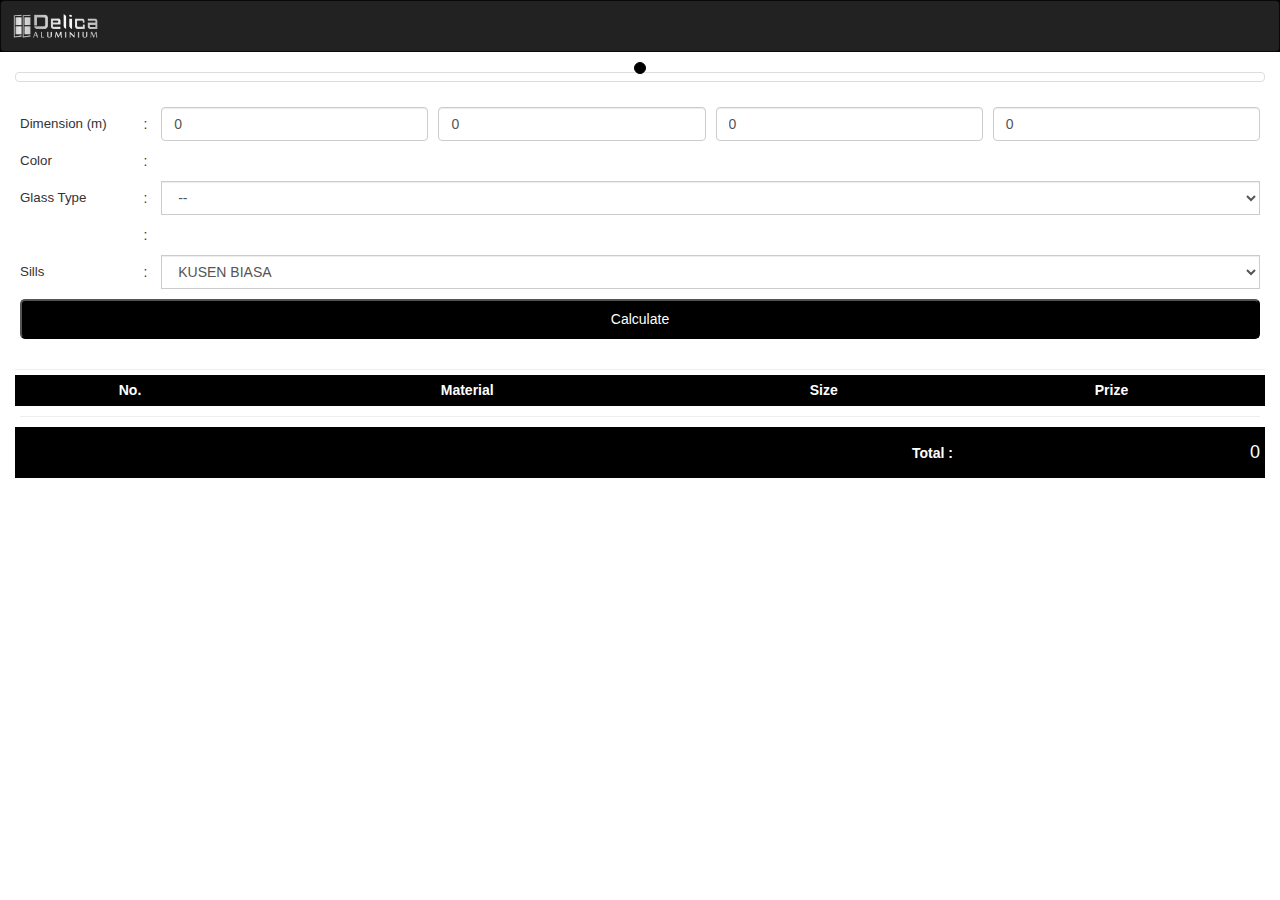
==== www/calculator.html @ e1403990 "fisrt commit" ====
<!DOCTYPE html>
<html lang="en">
<head>
    <meta charset="UTF-8">
    <meta name="viewport" content="width=device-width, initial-scale=1 maximum-scale=1 user-scalable=no">
    <meta name="mobile-web-app-capable" content="yes"><meta name="apple-mobile-web-app-capable" content="yes">
    <meta name="apple-touch-fullscreen" content="yes">

    <title>Calculator</title>
    <link rel="stylesheet" href="css/style.css">
    <link href="https://maxcdn.bootstrapcdn.com/font-awesome/4.7.0/css/font-awesome.min.css" rel="stylesheet">
    <link href="https://fonts.googleapis.com/css?family=Courgette" rel="stylesheet">
    <link rel="stylesheet" href="css/style.css">
    <link href="css/bootstrap.min.css" rel="stylesheet">
    <script src="js/jquery.min.js"></script>
    <script src="js/bootstrap.min.js"></script>
    <script src="js/routing.js"></script>
    <script src="js/app.js"></script>
    
</head>
<body onload="get_product_details();">
   
     <header>
        <nav class="navbar navbar-inverse">
          <div class="container-fluid">
            <div class="navbar-header">
              <a class="navbar-brand" href="index.html">
                <img alt="Logo-Delica" class="img-responsive" src="img/delica.png">
              </a>
            </div>
          </div>
        </nav>

     </header>
      <div class="container-fluid" id="calc">
      <h3 class="judul" id="protitle"> </h3>
       <div class="row">
           <div class="col-xs-12">
               <div class="thumbnail shadow">
                  <div id="myCarousel" class="carousel slide" data-ride="carousel">
                      <!-- Indicators -->
                      <ol class="carousel-indicators" id="indicat">
                        <li data-target="#myCarousel" data-slide-to="0" class="active"></li>
                      </ol>

                      <!-- Wrapper for slides -->
                      <div class="carousel-inner">
                        <div class="item active">
                          <img id="proimg" src="" alt="">
                        </div>
                          
                      </div>

                     
                    </div>
                </div>
           </div>
           <div class="col-xs-12">
              <form action="" id="hitung">
                  <div class="table">
                       <table>
                           <tr>
                               <th>Dimension (m)</th>
                               <td>:</td>
                               <td> 
            <input type="text" name="twidth" id="twidth" class="form-control" value="0" placeholder="Width">
                                </td>
                               <td>
            <input type="text" name="theight" id="theight" class="form-control" value="0" placeholder="Height">
                               </td>
                               <td>
            <input type="text" name="theightkm" id="theightkm" class="form-control" value="0" placeholder="Fixed-Top">
                               </td>
                               <td>
            <input type="text" name="theightkm1" id="theightkm1" class="form-control" value="0" placeholder="Fixed-Bot">
                               </td>
                           </tr>
                           <tr>
                               <th>Color</th>
                               <td>:</td>
                               <td colspan="4">
                                   <div class="input-group" id="colorbox">
                                       
                                   </div>
                               </td>
                           </tr>
                           <tr>
                               <th>Glass Type</th>
                               <td>:</td>
                               <td colspan="4">
                                   <div class="input-group">
                                       <select name="cglass" id="cglasstype" class="form-control">
                                           <option value=""> -- </option>
                                           <option value="SINGLE"> SINGLE </option>
                                           <option value="DOUBLE"> DOUBLE </option>
                                           <option value="TRIPLE"> TRIPLE </option>
                                       </select>
                                   </div>
                               </td>
                           </tr>
                           
                           <tr>
                               <th> </th>
                               <td>:</td>
                               <td colspan="4">
                                   <div class="input-group" id="glassbox">

                                   </div>
                               </td>
                           </tr>
                           
                           <tr>
                               <th>Sills</th>
                               <td>:</td>
                               <td colspan="4">
                                   <div class="input-group">
                                       <select name="csills" id="csills" class="form-control">
                                           <option value="KUSEN"> KUSEN BIASA </option>
                                           <option value="SAYAP"> KUSEN SAYAP </option>
                                       </select>
                                   </div>
                               </td>
                           </tr>
                           <tr>
                               <td colspan="6">
<!--                                   <a href="#" type="submit">Calculate</a>-->
                                   <button id="submit" type="button"> Calculate </button>
                               </td>
                           </tr>
                       </table>
                   </div>
              </form>
               
           </div>
        </div>
        <hr>

         <div class="row">
            <div class="col-xs-12">
<!--                <h4><u>Result</u></h4>-->
                <style>
                    #result{
                        border: none;
                    }
                    #material_table th{
                        width: 100%:
                    }
                    #material_table th{
                        text-align: center;
                        color: white;
                        background: black;
                        padding: 5px;
                    }
                    #material_table td{
                        border-top: 1px solid black;
                    }
                    #material_table #total td{
                        color: white;
                        background: black;
                        padding: 5px;
                        font-weight: bold;
                    }
                </style>
                <div class="table table-responsive" id="result">
                    <table id="material_table">
                        
                      <thead>
                        <tr>
                            <th>No.</th>
                            <th>Material</th>
                            <th>Size</th>
                            <th>Prize</th>
                        </tr>
                       </thead>
                                               
                        <tr>
                            <td colspan="5"><hr></td>
                        </tr>

                        <tfoot>
                        <tr id="total">
                            <td class="text-right" colspan="3">Total :</td>
                            <td class="text-right"> <h4 id="htotal">0</h4> </td>
                        </tr>    
                        </tfoot>
                        
                    </table>
                </div>
            </div>
        </div>
          
          
       </div>
    
    
</body>
</html>
---- www/css/style.css ----
header{
    background-color: black !important;
    margin: 0;
    height: auto;
}
header nav a{
    width: 110px;
    padding: 10px !important;
    height: auto;
}
header .navbar{
    margin-bottom: 0 !important;
}
.judul span{
    font-family: 'Courgette', cursive;
}
.judul{
    font-family: 'Arial';
    font-size: 16pt;
    font-weight: normal;
}

/*Edited*/
#kat a span{
    float: right;
    padding-right: 10px;
    color: grey;
}
#kat .caption .judul{
    margin-top: 0;
}
#kat .caption p{
    margin: 0;
}
#kat .caption a{
    text-decoration: none;
    color: black;
    font-size: 9pt;
    display: block;
}
.list-group-item{
    border-radius: 0 !important;
}
#kat .detail h4{
    padding-top: 5px;
}
/*End Edited*/


hr{
    margin: 5px 0 !important;
}
#indicat{
    bottom: -12px;
}
#indicat li{
    border: 1px solid #000;
}
#indicat .active{
    background-color: #000;
}
#hitung a{
    display: block;
    background-color: black;
    color: white;
    text-align: center;
    border-radius: 5px;
    padding: 8px;
    text-decoration: none;
}

#submit{
    display: block;
    background-color: black;
    color: white;
    text-align: center;
    border-radius: 5px;
    padding: 8px;
    text-decoration: none;
    width: 100%;
}

#hitung table tr td{
    padding: 5px;
}
#hitung table tr .input-group{
    width: 100%;
}
#hitung table tr th{
    font-size: 10pt;
    font-weight: normal;
    padding: 5px;
}
#result tr td{
    padding: 5px;
}
table{
    width: 100%;
}
---- www/css/style.css ----
header{
    background-color: black !important;
    margin: 0;
    height: auto;
}
header nav a{
    width: 110px;
    padding: 10px !important;
    height: auto;
}
header .navbar{
    margin-bottom: 0 !important;
}
.judul span{
    font-family: 'Courgette', cursive;
}
.judul{
    font-family: 'Arial';
    font-size: 16pt;
    font-weight: normal;
}

/*Edited*/
#kat a span{
    float: right;
    padding-right: 10px;
    color: grey;
}
#kat .caption .judul{
    margin-top: 0;
}
#kat .caption p{
    margin: 0;
}
#kat .caption a{
    text-decoration: none;
    color: black;
    font-size: 9pt;
    display: block;
}
.list-group-item{
    border-radius: 0 !important;
}
#kat .detail h4{
    padding-top: 5px;
}
/*End Edited*/


hr{
    margin: 5px 0 !important;
}
#indicat{
    bottom: -12px;
}
#indicat li{
    border: 1px solid #000;
}
#indicat .active{
    background-color: #000;
}
#hitung a{
    display: block;
    background-color: black;
    color: white;
    text-align: center;
    border-radius: 5px;
    padding: 8px;
    text-decoration: none;
}

#submit{
    display: block;
    background-color: black;
    color: white;
    text-align: center;
    border-radius: 5px;
    padding: 8px;
    text-decoration: none;
    width: 100%;
}

#hitung table tr td{
    padding: 5px;
}
#hitung table tr .input-group{
    width: 100%;
}
#hitung table tr th{
    font-size: 10pt;
    font-weight: normal;
    padding: 5px;
}
#result tr td{
    padding: 5px;
}
table{
    width: 100%;
}
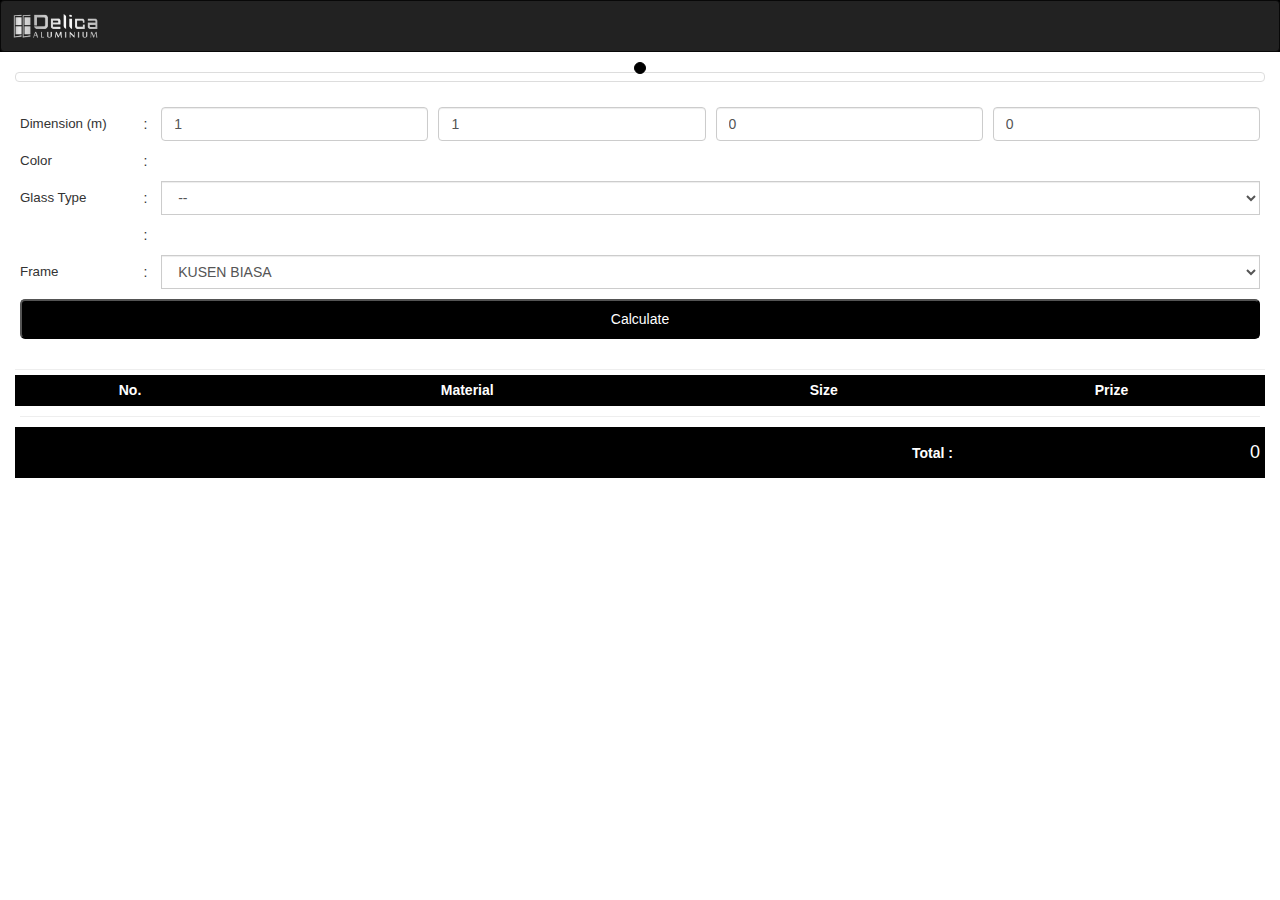
==== commit 19adee4c: "latest Commit" ====
--- a/www/calculator.html
+++ b/www/calculator.html
@@ -18,7 +18,7 @@
     <script src="js/app.js"></script>
     
 </head>
-<body onload="get_product_details();">
+<body id="calculator" onload="get_product_details();">
    
      <header>
         <nav class="navbar navbar-inverse">
@@ -63,16 +63,16 @@
                                <th>Dimension (m)</th>
                                <td>:</td>
                                <td> 
-            <input type="text" name="twidth" id="twidth" class="form-control" value="0" placeholder="Width">
+            <input type="text" name="twidth" id="twidth" class="form-control" value="1" placeholder="Width">
                                 </td>
                                <td>
-            <input type="text" name="theight" id="theight" class="form-control" value="0" placeholder="Height">
+            <input type="text" name="theight" id="theight" class="form-control" value="1" placeholder="Height">
                                </td>
                                <td>
-            <input type="text" name="theightkm" id="theightkm" class="form-control" value="0" placeholder="Fixed-Top">
+            <input type="text" name="theightkm" id="theightkm" class="form-control" value="0" placeholder="Fix-T">
                                </td>
                                <td>
-            <input type="text" name="theightkm1" id="theightkm1" class="form-control" value="0" placeholder="Fixed-Bot">
+            <input type="text" name="theightkm1" id="theightkm1" class="form-control" value="0" placeholder="Fix-B">
                                </td>
                            </tr>
                            <tr>
@@ -110,7 +110,7 @@
                            </tr>
                            
                            <tr>
-                               <th>Sills</th>
+                               <th> Frame </th>
                                <td>:</td>
                                <td colspan="4">
                                    <div class="input-group">
--- a/www/css/style.css
+++ b/www/css/style.css
@@ -16,8 +16,8 @@
 }
 .judul{
     font-family: 'Arial';
-    font-size: 16pt;
     font-weight: normal;
+    text-align: center;
 }
 
 /*Edited*/
@@ -96,4 +96,17 @@
 }
 table{
     width: 100%;
+}
+
+.batas{
+    width: 100%;
+    height: 5px;
+    background-color: #000;
+    margin: 0 0 10px 0;
+}
+
+.strong{
+    font-weight: bold;
+    padding: 0;
+    margin: 0;
 }--- a/www/css/style.css
+++ b/www/css/style.css
@@ -16,8 +16,8 @@
 }
 .judul{
     font-family: 'Arial';
-    font-size: 16pt;
     font-weight: normal;
+    text-align: center;
 }
 
 /*Edited*/
@@ -96,4 +96,17 @@
 }
 table{
     width: 100%;
+}
+
+.batas{
+    width: 100%;
+    height: 5px;
+    background-color: #000;
+    margin: 0 0 10px 0;
+}
+
+.strong{
+    font-weight: bold;
+    padding: 0;
+    margin: 0;
 }